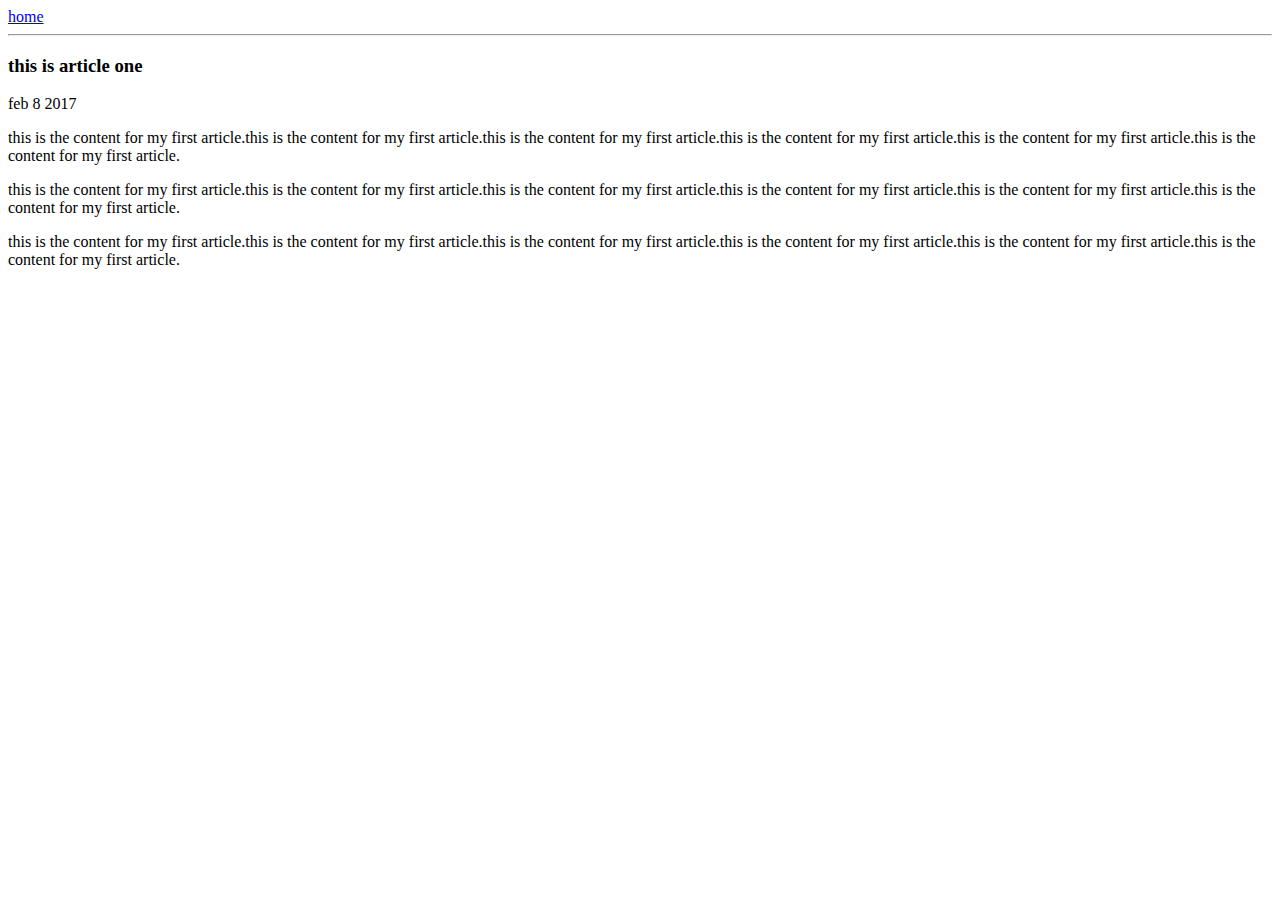
==== ui/article-one.html @ 42e5a08e "[imad-console] Updates ui/article-one.html" ====
<html>
    <head>
        <title>
            Article One | shafeeq
        </title>
   
    <style>
   .content{
       margin: 0 auto;
       color:blue;
       max-width:800 px;
       font-style:san-serif; 
               
      }
        
    </style>
     </head>
    <body>
        <div class='contetn'>
        <div> 
        <a href='/'>home</a>
        </div>
        <hr>
        <h3>
            this is article one
        </h3>
        <div>
            feb 8 2017
        </div>
        <div>
            <p>
            this is the content for my first article.this is the content for my first article.this is the content for my first article.this is the content for my first article.this is the content for my first article.this is the content for my first article.
            </p>
             <p>
            this is the content for my first article.this is the content for my first article.this is the content for my first article.this is the content for my first article.this is the content for my first article.this is the content for my first article.
            </p>
             <p>
            this is the content for my first article.this is the content for my first article.this is the content for my first article.this is the content for my first article.this is the content for my first article.this is the content for my first article.
            </p>
        </div>
        </div>
    </body>
</html>
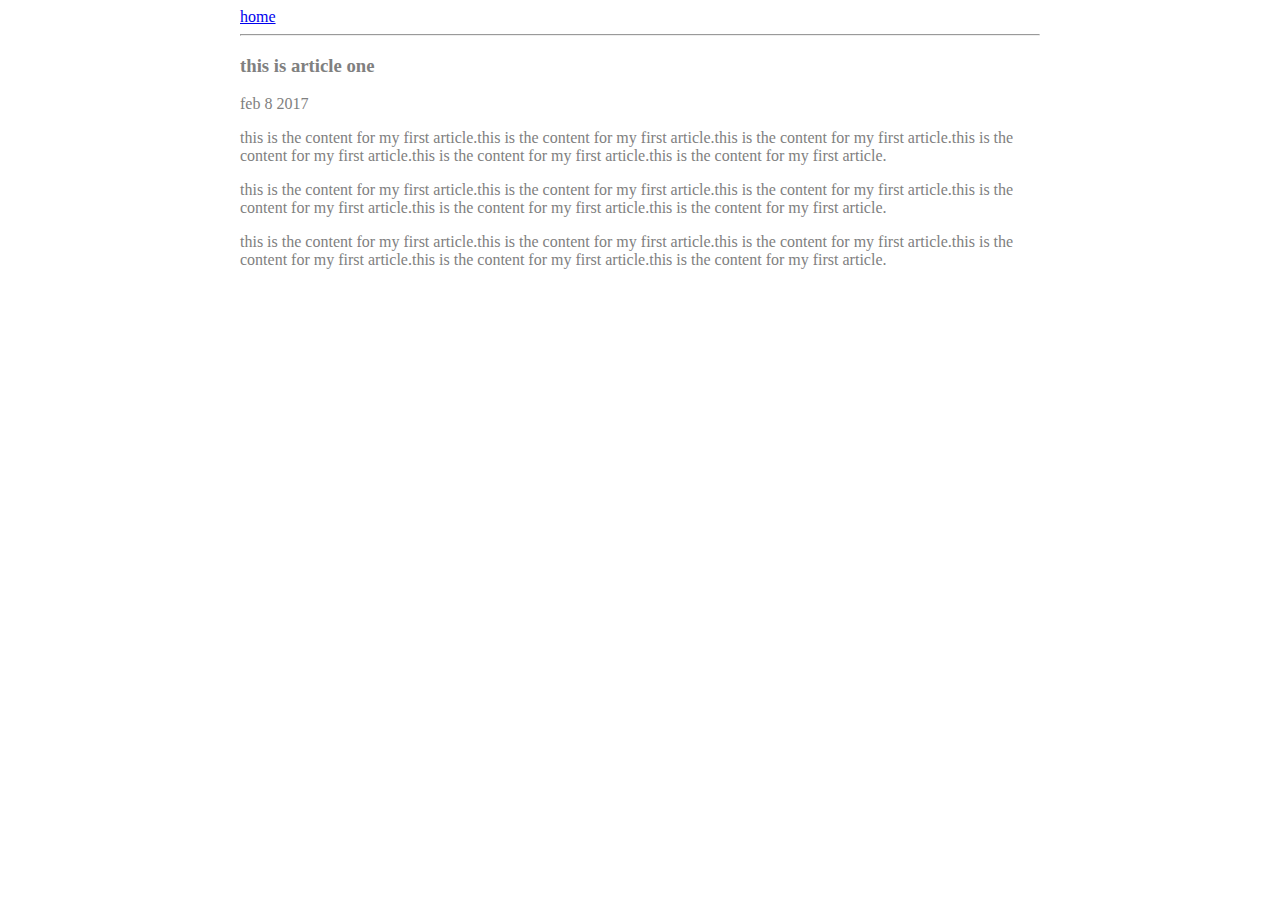
==== commit c1c87f88: "[imad-console] Updates ui/article-one.html" ====
--- a/ui/article-one.html
+++ b/ui/article-one.html
@@ -7,16 +7,16 @@
     <style>
    .content{
        margin: 0 auto;
-       color:blue;
-       max-width:800 px;
-       font-style:san-serif; 
+       color:grey;
+       max-width:800px;
+       font-family:san-serif; 
                
       }
         
     </style>
      </head>
     <body>
-        <div class='contetn'>
+        <div class='content'>
         <div> 
         <a href='/'>home</a>
         </div>
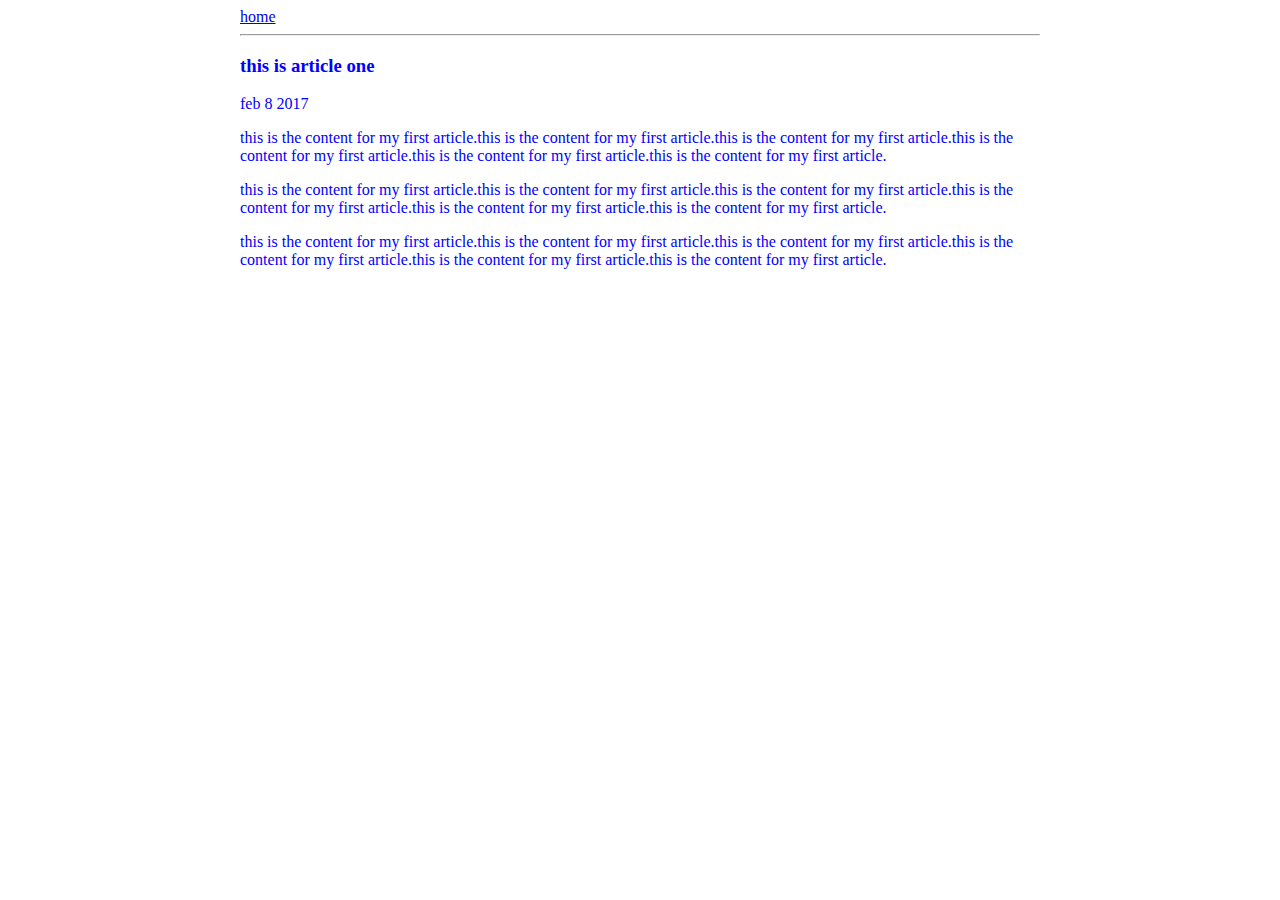
==== commit 84f4d86b: "[imad-console] Updates ui/article-one.html" ====
--- a/ui/article-one.html
+++ b/ui/article-one.html
@@ -7,7 +7,7 @@
     <style>
    .content{
        margin: 0 auto;
-       color:grey;
+       color:blue;
        max-width:800px;
        font-family:san-serif; 
                
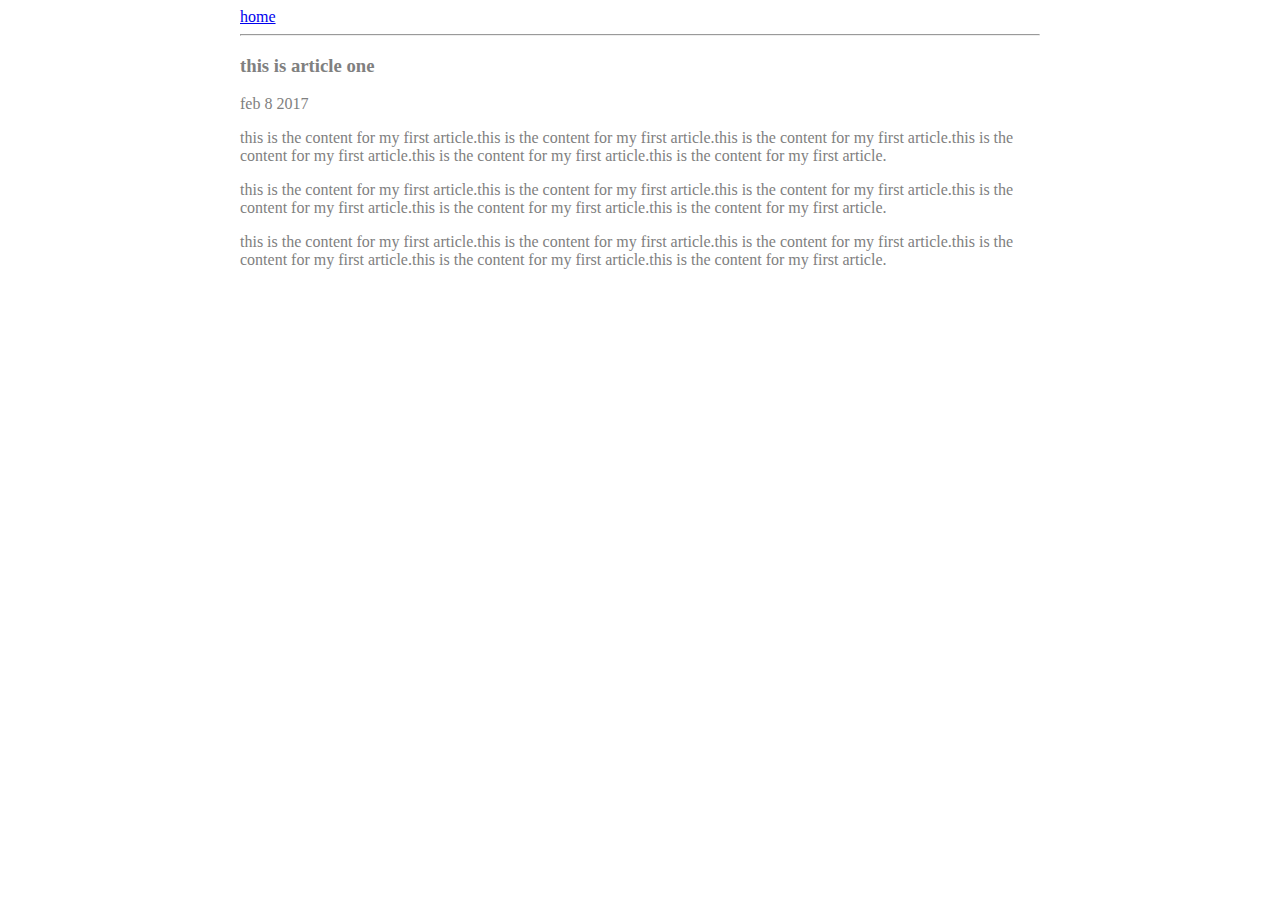
==== commit 270cc0c9: "[imad-console] Updates ui/article-one.html" ====
--- a/ui/article-one.html
+++ b/ui/article-one.html
@@ -7,7 +7,7 @@
     <style>
    .content{
        margin: 0 auto;
-       color:blue;
+       color:grey;
        max-width:800px;
        font-family:san-serif; 
                
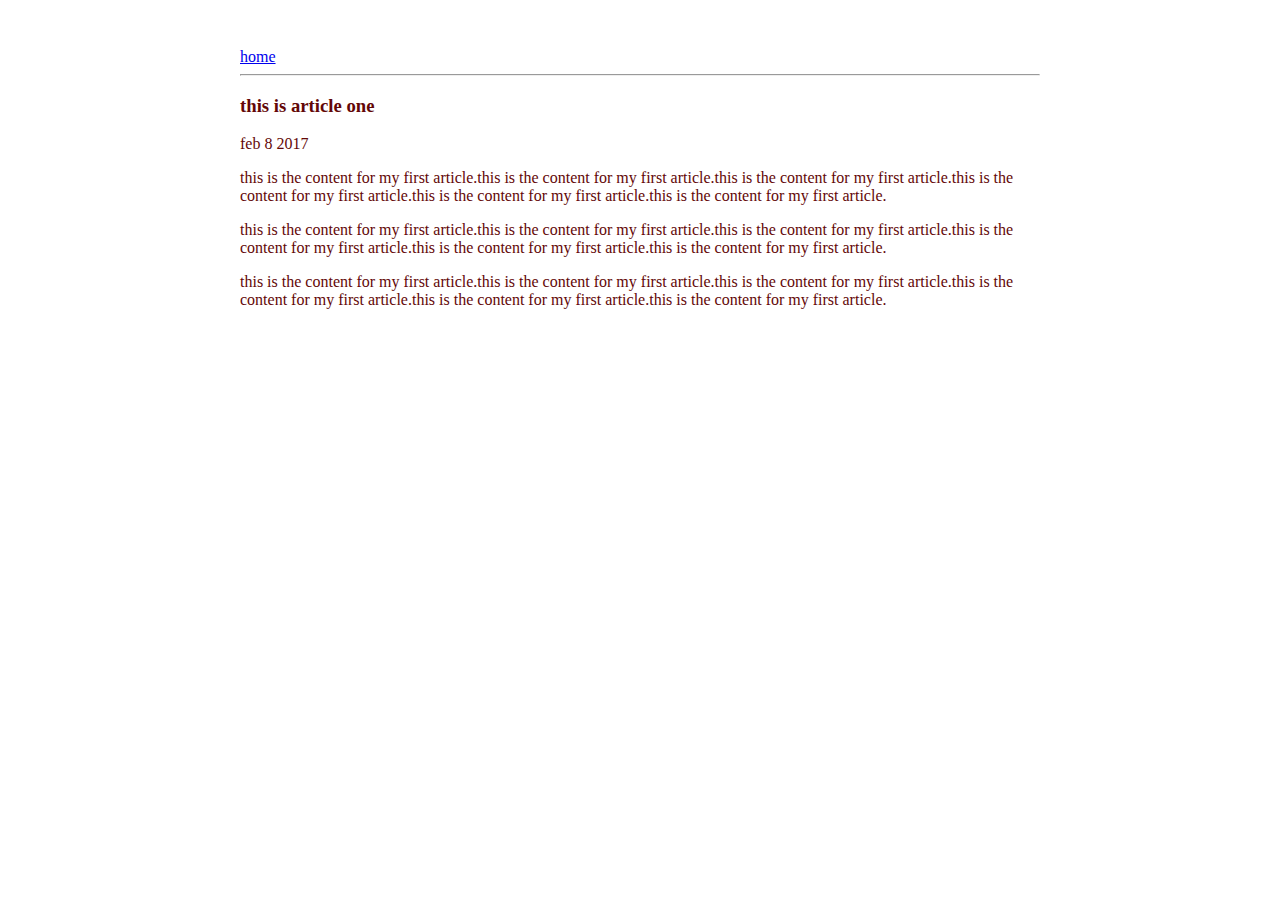
==== commit e87d7dd8: "[imad-console] Updates ui/article-one.html" ====
--- a/ui/article-one.html
+++ b/ui/article-one.html
@@ -5,13 +5,15 @@
         </title>
    
     <style>
-   .content{
-       margin: 0 auto;
-       color:grey;
-       max-width:800px;
-       font-family:san-serif; 
-               
-      }
+   .content {
+    margin: 0 auto;
+    color: #630707;
+    padding-top: 40px;
+    padding-left: 20px;
+    padding-right: 20px;
+    max-width: 800px;
+    font-family: san-serif;
+}
         
     </style>
      </head>
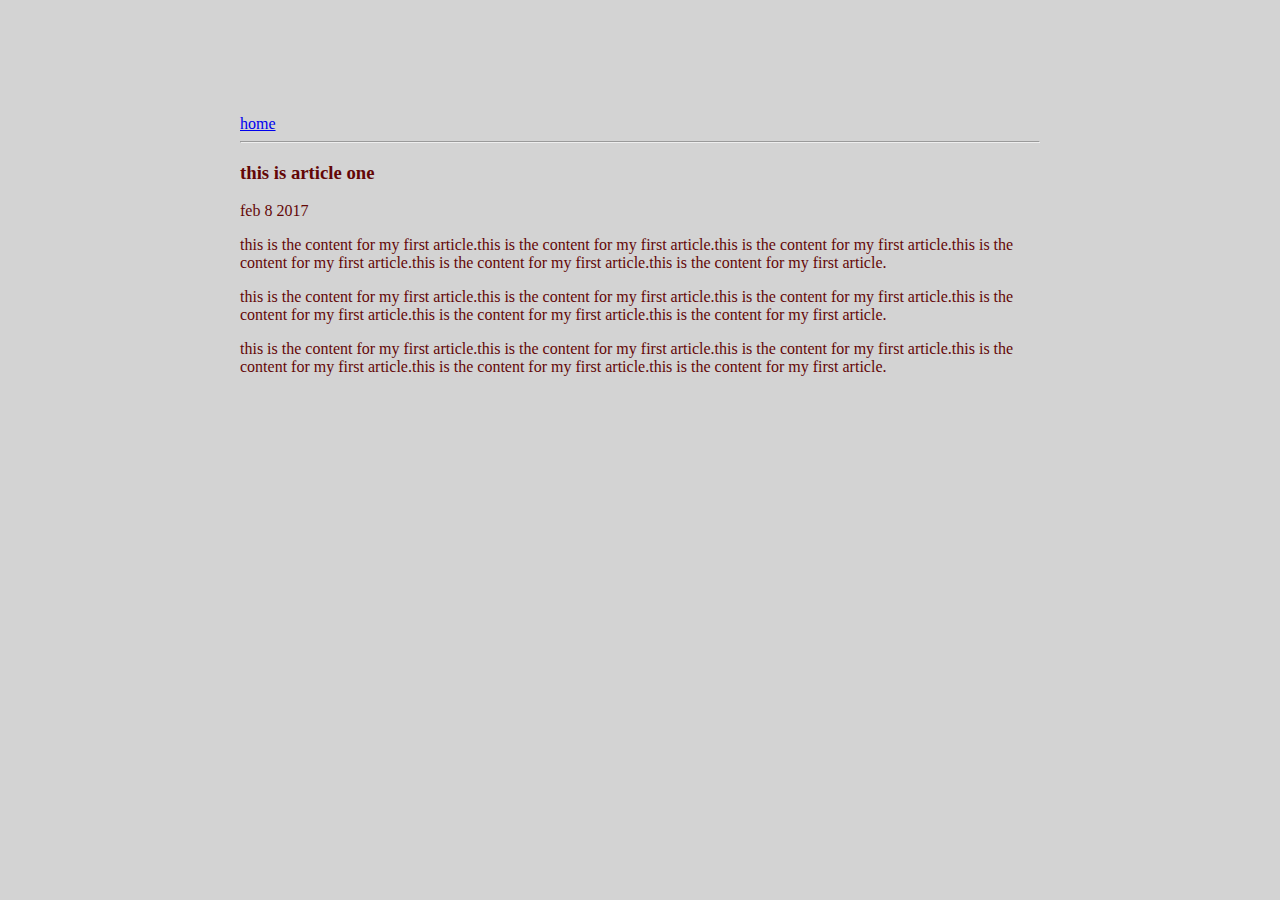
==== commit ba8dcb0c: "[imad-console] Updates ui/article-one.html" ====
--- a/ui/article-one.html
+++ b/ui/article-one.html
@@ -3,19 +3,8 @@
         <title>
             Article One | shafeeq
         </title>
-   
-    <style>
-   .content {
-    margin: 0 auto;
-    color: #630707;
-    padding-top: 40px;
-    padding-left: 20px;
-    padding-right: 20px;
-    max-width: 800px;
-    font-family: san-serif;
-}
-        
-    </style>
+      <link href="/ui/style.css" rel="stylesheet" />
+    
      </head>
     <body>
         <div class='content'>
--- a/ui/style.css
+++ b/ui/style.css
@@ -0,0 +1,31 @@
+body {
+    font-family: sans-serif;
+    background-color: lightgrey;
+    margin-top: 75px;
+}
+
+.center {
+    text-align: center;
+}
+
+.text-big {
+    font-size: 300%;
+}
+
+.bold {
+    font-weight: bold;
+}
+
+.img-medium {
+    height: 200px;
+}
+
+ .content {
+    margin: 0 auto;
+    color: #630707;
+    padding-top: 40px;
+    padding-left: 20px;
+    padding-right: 20px;
+    max-width: 800px;
+    font-family: san-serif;
+}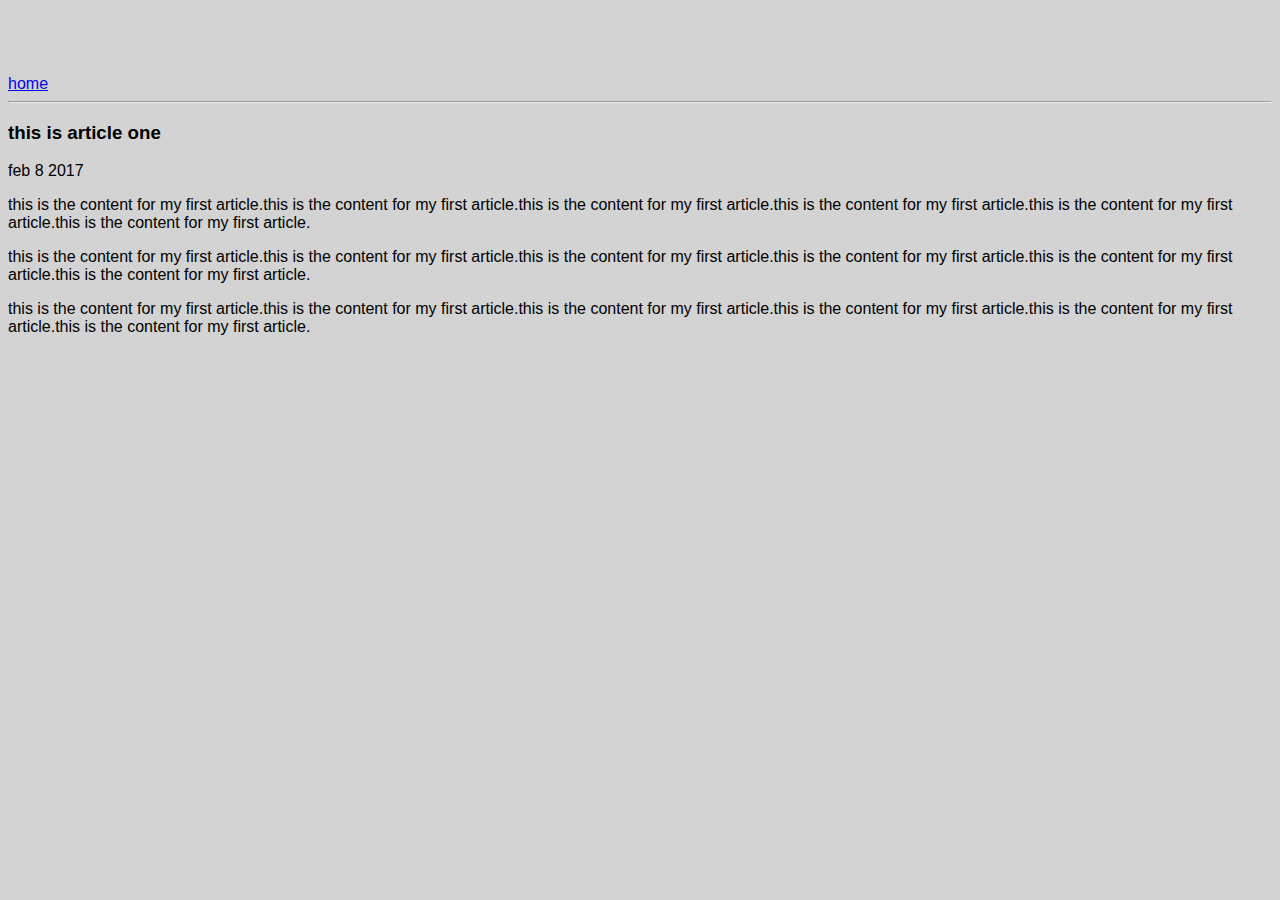
==== commit b7241b1b: "[imad-console] Updates ui/article-one.html" ====
--- a/ui/article-one.html
+++ b/ui/article-one.html
@@ -7,7 +7,7 @@
     
      </head>
     <body>
-        <div class='content'>
+        <div class='container'>
         <div> 
         <a href='/'>home</a>
         </div>
